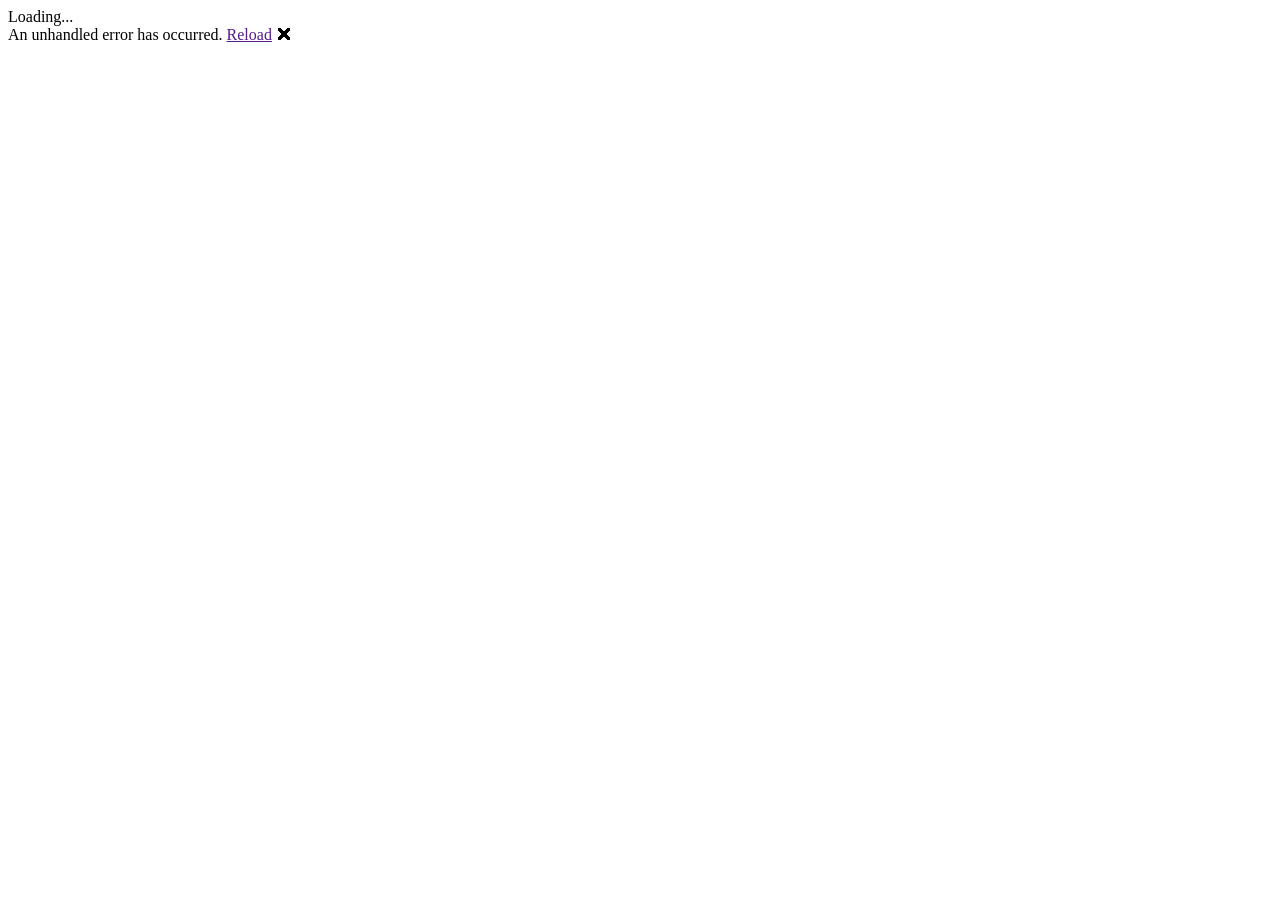
==== src/LostHarbor/wwwroot/index.html @ 3cc2a914 "Add projects" ====
<!DOCTYPE html>
<html>
  <head>
    <meta charset="utf-8" />
    <meta
      name="viewport"
      content="width=device-width, initial-scale=1.0, maximum-scale=1.0, user-scalable=no"
    />
    <title>Lost Harbor</title>
    <base href="/" />
    <link href="css/app.css" rel="stylesheet" />
    <link href="LogicSeed.LostHarbor.styles.css" rel="stylesheet" />
    <link href="manifest.json" rel="manifest" />
    <link rel="apple-touch-icon" sizes="512x512" href="icon-512.png" />
  </head>

  <body>
    <div id="app">Loading...</div>

    <div id="blazor-error-ui">
      An unhandled error has occurred.
      <a href="" class="reload">Reload</a>
      <a class="dismiss">🗙</a>
    </div>
    <script src="_framework/blazor.webassembly.js"></script>
    <script>
      navigator.serviceWorker.register("service-worker.js");
    </script>
  </body>
</html>
---- src/LostHarbor/wwwroot/css/app.css ----
html,
body {
  font-family: "Helvetica Neue", Helvetica, Arial, sans-serif;
}

a,
.btn-link {
  color: #0366d6;
}

.btn-primary {
  color: #fff;
  background-color: #1b6ec2;
  border-color: #1861ac;
}

.content {
  padding-top: 1.1rem;
}

.valid.modified:not([type="checkbox"]) {
  outline: 1px solid #26b050;
}

.invalid {
  outline: 1px solid red;
}

.validation-message {
  color: red;
}

#blazor-error-ui {
  background: lightyellow;
  bottom: 0;
  box-shadow: 0 -1px 2px rgba(0, 0, 0, 0.2);
  display: none;
  left: 0;
  padding: 0.6rem 1.25rem 0.7rem 1.25rem;
  position: fixed;
  width: 100%;
  z-index: 1000;
}

#blazor-error-ui .dismiss {
  cursor: pointer;
  position: absolute;
  right: 0.75rem;
  top: 0.5rem;
}
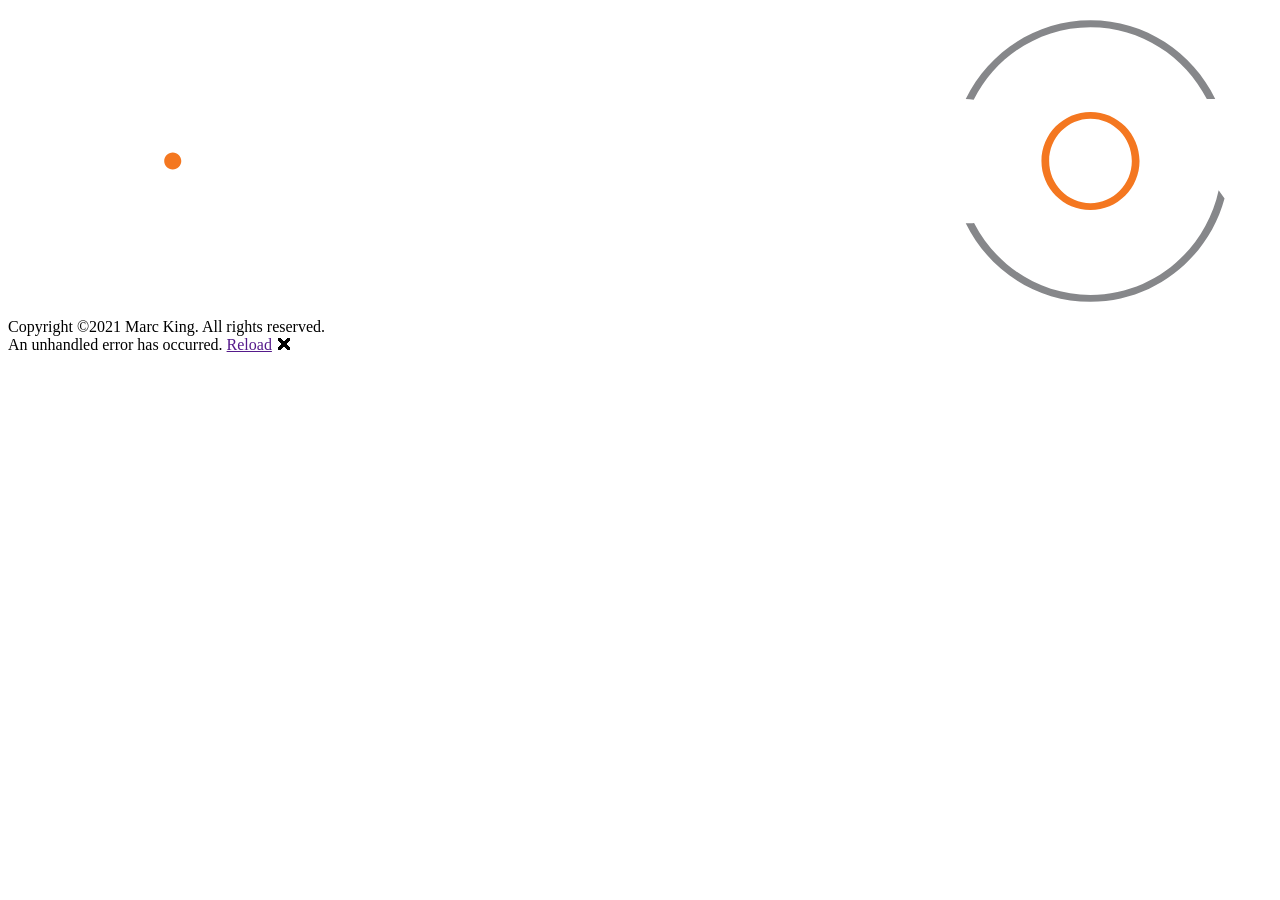
==== commit f1c9393e: "Add styles" ====
--- a/src/LostHarbor/wwwroot/index.html
+++ b/src/LostHarbor/wwwroot/index.html
@@ -1,30 +1,94 @@
-<!DOCTYPE html>
-<html>
-  <head>
-    <meta charset="utf-8" />
-    <meta
-      name="viewport"
-      content="width=device-width, initial-scale=1.0, maximum-scale=1.0, user-scalable=no"
-    />
-    <title>Lost Harbor</title>
-    <base href="/" />
-    <link href="css/app.css" rel="stylesheet" />
-    <link href="LogicSeed.LostHarbor.styles.css" rel="stylesheet" />
-    <link href="manifest.json" rel="manifest" />
-    <link rel="apple-touch-icon" sizes="512x512" href="icon-512.png" />
-  </head>
-
-  <body>
-    <div id="app">Loading...</div>
-
-    <div id="blazor-error-ui">
-      An unhandled error has occurred.
-      <a href="" class="reload">Reload</a>
-      <a class="dismiss">🗙</a>
-    </div>
-    <script src="_framework/blazor.webassembly.js"></script>
-    <script>
-      navigator.serviceWorker.register("service-worker.js");
-    </script>
-  </body>
-</html>
+<!--
+SPDX-License-Identifier: MIT
+Copyright ©2021 Marc King
+-->
+
+<!DOCTYPE html>
+<html>
+  <head>
+    <meta charset="utf-8" />
+    <meta
+      name="viewport"
+      content="width=device-width, initial-scale=1.0, maximum-scale=1.0, user-scalable=no"
+    />
+    <title>Lost Harbor</title>
+    <base href="/" />
+    <link rel="preconnect" href="https://fonts.gstatic.com" />
+    <link href="https://fonts.googleapis.com/css2?family=Roboto&display=swap" rel="stylesheet" />
+    <link
+      href="https://fonts.googleapis.com/css2?family=Roboto+Condensed&display=swap"
+      rel="stylesheet"
+    />
+    <link
+      href="https://fonts.googleapis.com/css2?family=Roboto+Mono&display=swap"
+      rel="stylesheet"
+    />
+    <link
+      href="https://fonts.googleapis.com/css2?family=Roboto+Slab&display=swap"
+      rel="stylesheet"
+    />
+    <link href="https://fonts.googleapis.com/icon?family=Material+Icons" rel="stylesheet" />
+    <link href="_content/LogicSeed.LostHarbor.UX/css/styles.css" rel="stylesheet" />
+    <link href="LogicSeed.LostHarbor.styles.css" rel="stylesheet" />
+    <link href="css/app.css" rel="stylesheet" />
+    <link href="manifest.json" rel="manifest" />
+    <link rel="apple-touch-icon" sizes="512x512" href="assets/icon-512.png" />
+    <link rel="icon" type="image/png" sizes="32x32" href="assets/icon-32.png" />
+    <link rel="icon" type="image/png" sizes="16x16" href="assets/icon-16.png" />
+  </head>
+
+  <body>
+    <div id="app">
+      <div class="loader">
+        <div class="container">
+          <div class="card">
+            <svg
+              class="logo"
+              width="100%"
+              height="100%"
+              viewBox="0 0 413 100"
+              version="1.1"
+              xmlns="http://www.w3.org/2000/svg"
+            >
+              <rect class="canvas" x="0" y="0" width="413" height="100" style="fill: none" />
+              <path
+                class="text"
+                d="M107.537,57.839c-0,4.552 -5.04,8.242 -11.256,8.242c-5.5,0 -9.895,-2.607 -11.304,-6.141c-0.097,-0.243 -0.274,-0.716 -0.373,-0.957c-0.081,-0.198 0.024,-0.423 0.225,-0.497l1.568,-0.589c0.181,-0.066 0.384,0.012 0.47,0.184c0.152,0.302 0.371,0.926 0.857,1.763c1.314,2.265 4.666,3.986 8.557,3.986c4.826,-0 8.737,-2.682 8.737,-5.991c0,-2.217 -1.757,-4.153 -4.369,-5.189c-0.242,-0.096 -9.786,-3.459 -9.786,-3.459l-0.001,-0c-3.319,-1.374 -5.566,-4.025 -5.566,-7.07c-0,-4.457 4.817,-8.07 10.76,-8.07c4.799,0 8.842,2.383 10.288,5.612c0.158,0.351 0.42,0.851 0.561,1.236c0.077,0.21 -0.004,0.444 -0.214,0.521l-1.587,0.568c-0.182,0.066 -0.424,-0.054 -0.496,-0.234c-0.209,-0.525 -0.458,-1.045 -0.811,-1.63c-1.142,-2.232 -4.185,-3.812 -7.741,-3.812c-4.552,0 -8.242,2.601 -8.242,5.809c-0,2.151 1.657,4.028 4.121,5.032c0.222,0.091 10.819,3.943 10.819,3.943l0,0c2.893,1.492 4.783,3.956 4.783,6.743Zm-37.687,-7.839c0,8.851 -7.175,16.026 -16.025,16.026c-8.851,-0 -16.026,-7.175 -16.026,-16.026c0,-8.851 7.175,-16.025 16.026,-16.025c8.85,-0 16.025,7.174 16.025,16.025Zm175.077,15.263l-1.959,-0c-0.221,-0 -0.422,-0.128 -0.517,-0.326l-12.4,-25.997c-0.069,-0.146 -0.275,-0.146 -0.345,0l-12.398,25.997c-0.096,0.198 -0.297,0.326 -0.517,0.326l-1.96,-0c-0.211,-0 -0.35,-0.221 -0.257,-0.412l15.048,-30.853c0.104,-0.215 0.409,-0.215 0.514,-0l15.049,30.853c0.092,0.191 -0.046,0.412 -0.258,0.412Zm-99.148,-30.144l-0,1.488c-0,0.211 -0.171,0.382 -0.382,0.382l-9.92,-0c-0.106,-0 -0.191,0.085 -0.191,0.191l-0,27.701c-0,0.211 -0.171,0.382 -0.382,0.382l-1.755,-0c-0.21,-0 -0.381,-0.171 -0.381,-0.382l-0,-27.701c-0,-0.106 -0.086,-0.191 -0.191,-0.191l-9.883,-0c-0.21,-0 -0.381,-0.171 -0.381,-0.382l-0,-1.488c-0,-0.21 0.171,-0.381 0.381,-0.381l22.703,-0c0.211,-0 0.382,0.171 0.382,0.381Zm54.06,0l-0,29.762c-0,0.211 -0.171,0.382 -0.382,0.382l-1.755,-0c-0.211,-0 -0.381,-0.171 -0.381,-0.382l-0,-14.9c-0,-0.105 -0.086,-0.191 -0.191,-0.191l-19.212,0c-0.105,0 -0.191,0.086 -0.191,0.191l0,14.9c0,0.211 -0.17,0.382 -0.381,0.382l-1.755,-0c-0.211,-0 -0.382,-0.171 -0.382,-0.382l0,-29.762c0,-0.21 0.171,-0.381 0.382,-0.381l1.755,-0c0.211,-0 0.381,0.171 0.381,0.381l0,12.229c0,0.106 0.086,0.191 0.191,0.191l19.212,0c0.105,0 0.191,-0.085 0.191,-0.191l-0,-12.229c-0,-0.21 0.17,-0.381 0.381,-0.381l1.755,-0c0.211,-0 0.382,0.171 0.382,0.381Zm-176.663,28.274l0,1.488c0,0.211 -0.171,0.382 -0.381,0.382l-17.667,-0c-0.21,-0 -0.381,-0.171 -0.381,-0.382l-0,-29.762c-0,-0.21 0.171,-0.381 0.381,-0.381l1.756,-0c0.21,-0 0.381,0.171 0.381,0.381l0,27.702c0,0.105 0.085,0.19 0.191,0.19l15.339,0c0.21,0 0.381,0.171 0.381,0.382Zm295.041,-13.794c-0.193,-0.091 -0.223,-0.353 -0.055,-0.485c1.9,-1.49 3.11,-3.737 3.11,-6.249c0,-4.489 -3.861,-8.127 -8.623,-8.127l-13.279,-0c-0.21,-0 -0.381,0.17 -0.381,0.381l-0,29.762c-0,0.211 0.171,0.382 0.381,0.382l14.958,-0c4.836,-0 8.756,-3.699 8.756,-8.261c0,-3.244 -1.982,-6.052 -4.867,-7.403Zm81.899,3.58c-0.112,-0.154 -0.045,-0.373 0.135,-0.438c3.698,-1.327 6.329,-4.723 6.329,-8.703c-0,-5.136 -4.382,-9.3 -9.788,-9.3l-11.961,-0c-0.211,-0 -0.382,0.171 -0.382,0.381l0,29.762c0,0.211 0.171,0.382 0.382,0.382l1.755,-0c0.211,-0 0.381,-0.171 0.381,-0.382l0,-11.351c0,-0.106 0.086,-0.191 0.191,-0.191l9.894,-0c0.184,-0 0.358,0.089 0.465,0.239l8.199,11.446c0.107,0.15 0.28,0.239 0.465,0.239l2.188,-0c0.234,-0 0.37,-0.266 0.232,-0.455l-8.485,-11.629Zm-124.506,0c-0.112,-0.154 -0.045,-0.373 0.135,-0.438c3.698,-1.327 6.328,-4.723 6.328,-8.703c0,-5.136 -4.381,-9.3 -9.787,-9.3l-11.961,-0c-0.211,-0 -0.382,0.171 -0.382,0.381l0,29.762c0,0.211 0.171,0.382 0.382,0.382l1.755,-0c0.21,-0 0.381,-0.171 0.381,-0.382l0,-11.351c0,-0.106 0.086,-0.191 0.191,-0.191l9.894,-0c0.184,-0 0.358,0.089 0.465,0.239l8.199,11.446c0.107,0.15 0.28,0.239 0.465,0.239l2.188,-0c0.234,-0 0.37,-0.266 0.232,-0.455l-8.485,-11.629Zm-221.785,-16.953c-7.46,-0 -13.508,6.167 -13.508,13.774c0,7.608 6.048,13.775 13.508,13.775c7.459,-0 13.507,-6.167 13.507,-13.775c-0,-7.607 -6.048,-13.774 -13.507,-13.774Zm260.503,26.785l-12.63,0c-0.106,0 -0.191,-0.085 -0.191,-0.19l0,-11.638c0,-0.105 0.085,-0.191 0.191,-0.191l12.63,0c3.445,0 6.238,2.691 6.238,6.01c0,3.319 -2.793,6.009 -6.238,6.009Zm72.639,-25.774c0,-0.105 0.086,-0.191 0.191,-0.191l9.634,0c4.078,0 7.384,3.144 7.384,7.021c-0,3.877 -3.306,7.021 -7.384,7.021l-9.634,-0c-0.105,-0 -0.191,-0.086 -0.191,-0.191l0,-13.66Zm-124.506,-0c0,-0.105 0.086,-0.191 0.191,-0.191l9.634,0c4.078,0 7.384,3.144 7.384,7.021c-0,3.877 -3.306,7.021 -7.384,7.021l-9.634,-0c-0.105,-0 -0.191,-0.086 -0.191,-0.191l0,-13.66Zm39.046,-0.057c0,-0.106 0.085,-0.191 0.191,-0.191l10.951,-0c3.371,-0 6.105,2.631 6.105,5.876c-0,3.245 -2.734,5.876 -6.105,5.876l-10.951,-0c-0.106,-0 -0.191,-0.085 -0.191,-0.191l0,-11.37Z"
+                style="fill: #fff; fill-rule: nonzero"
+              />
+              <path
+                class="dyson"
+                d="M397.497,62.208c-5.28,19.48 -22.89,33.792 -43.801,33.792c-17.888,-0 -33.359,-10.473 -40.764,-25.695l1.395,-0c0.447,-0 0.889,-0.021 1.329,-0.062c7.162,13.97 21.509,23.505 38.04,23.505c20.485,-0 37.618,-14.642 41.881,-34.223l1.92,2.683Zm-3.036,-32.513l-2.755,0c-7.175,-13.936 -21.504,-23.443 -38.01,-23.443c-16.622,0 -31.036,9.64 -38.159,23.737c-0.849,-0.176 -1.721,-0.274 -2.606,-0.289c7.403,-15.226 22.876,-25.7 40.765,-25.7c17.887,-0 33.36,10.473 40.765,25.695Z"
+                style="fill: #86878a; fill-rule: nonzero"
+              />
+              <path
+                class="accent"
+                d="M369.722,50c-0,8.851 -7.175,16.026 -16.026,16.026c-8.851,-0 -16.026,-7.175 -16.026,-16.026c0,-8.851 7.175,-16.025 16.026,-16.025c8.851,-0 16.026,7.174 16.026,16.025Zm-16.026,-13.774c-7.46,-0 -13.507,6.167 -13.507,13.774c-0,7.608 6.047,13.775 13.507,13.775c7.46,-0 13.507,-6.167 13.507,-13.775c0,-7.607 -6.047,-13.774 -13.507,-13.774Zm-297.08,13.774c0,1.542 -1.25,2.792 -2.791,2.792c-1.542,-0 -2.792,-1.25 -2.792,-2.792c0,-1.542 1.25,-2.791 2.792,-2.791c1.541,-0 2.791,1.249 2.791,2.791Z"
+                style="fill: #f47720; fill-rule: nonzero"
+              />
+            </svg>
+            <div class="messages"></div>
+            <div class="spinner spinner-1">
+              <div class="spinner spinner-2">
+                <div class="spinner spinner-3">
+                  <div class="spinner spinner-4"></div>
+                </div>
+              </div>
+            </div>
+          </div>
+          <div class="copyright">Copyright ©2021 Marc King. All rights reserved.</div>
+        </div>
+      </div>
+    </div>
+
+    <div id="blazor-error-ui">
+      An unhandled error has occurred.
+      <a href="" class="reload">Reload</a>
+      <a class="dismiss">🗙</a>
+    </div>
+    <script src="_framework/blazor.webassembly.js"></script>
+    <script>
+      navigator.serviceWorker.register("service-worker.js");
+    </script>
+  </body>
+</html>
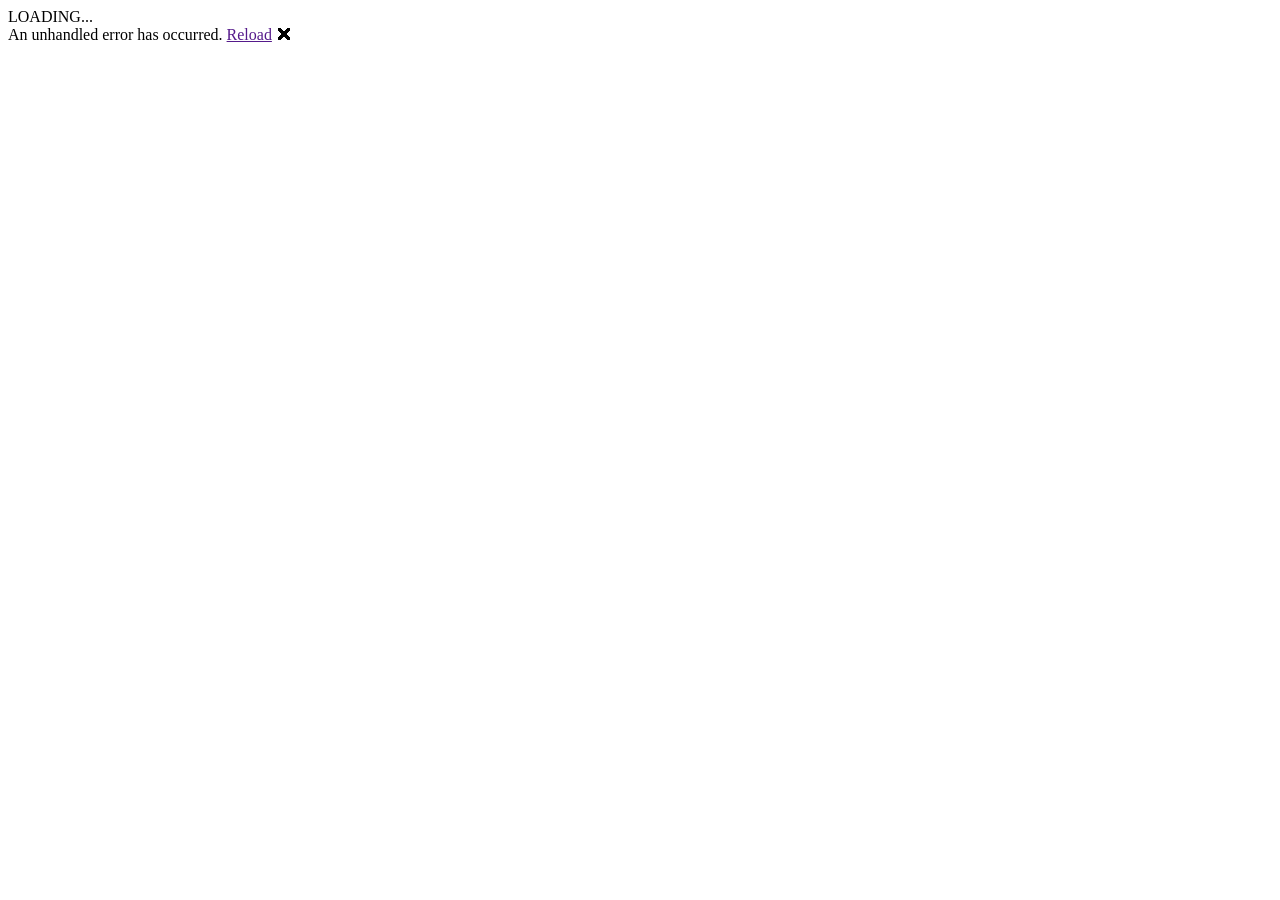
==== commit cbc919b3: "Add Blazor app" ====
--- a/src/LostHarbor/wwwroot/index.html
+++ b/src/LostHarbor/wwwroot/index.html
@@ -1,10 +1,5 @@
-<!--
-SPDX-License-Identifier: MIT
-Copyright ©2021 Marc King
--->
-
 <!DOCTYPE html>
-<html>
+<html lang="en">
   <head>
     <meta charset="utf-8" />
     <meta
@@ -13,73 +8,50 @@
     />
     <title>Lost Harbor</title>
     <base href="/" />
-    <link rel="preconnect" href="https://fonts.gstatic.com" />
-    <link href="https://fonts.googleapis.com/css2?family=Roboto&display=swap" rel="stylesheet" />
-    <link
-      href="https://fonts.googleapis.com/css2?family=Roboto+Condensed&display=swap"
-      rel="stylesheet"
-    />
-    <link
-      href="https://fonts.googleapis.com/css2?family=Roboto+Mono&display=swap"
-      rel="stylesheet"
-    />
-    <link
-      href="https://fonts.googleapis.com/css2?family=Roboto+Slab&display=swap"
-      rel="stylesheet"
-    />
-    <link href="https://fonts.googleapis.com/icon?family=Material+Icons" rel="stylesheet" />
-    <link href="_content/LogicSeed.LostHarbor.UX/css/styles.css" rel="stylesheet" />
-    <link href="LogicSeed.LostHarbor.styles.css" rel="stylesheet" />
-    <link href="css/app.css" rel="stylesheet" />
+    <link href="css/styles.css" rel="stylesheet" />
+    <link href="LostHarbor.Game.styles.css" rel="stylesheet" />
     <link href="manifest.json" rel="manifest" />
     <link rel="apple-touch-icon" sizes="512x512" href="assets/icon-512.png" />
+    <link rel="apple-touch-icon" sizes="192x192" href="assets/icon-192.png" />
     <link rel="icon" type="image/png" sizes="32x32" href="assets/icon-32.png" />
     <link rel="icon" type="image/png" sizes="16x16" href="assets/icon-16.png" />
   </head>
 
   <body>
     <div id="app">
-      <div class="loader">
-        <div class="container">
-          <div class="card">
-            <svg
-              class="logo"
-              width="100%"
-              height="100%"
-              viewBox="0 0 413 100"
-              version="1.1"
-              xmlns="http://www.w3.org/2000/svg"
-            >
-              <rect class="canvas" x="0" y="0" width="413" height="100" style="fill: none" />
-              <path
-                class="text"
-                d="M107.537,57.839c-0,4.552 -5.04,8.242 -11.256,8.242c-5.5,0 -9.895,-2.607 -11.304,-6.141c-0.097,-0.243 -0.274,-0.716 -0.373,-0.957c-0.081,-0.198 0.024,-0.423 0.225,-0.497l1.568,-0.589c0.181,-0.066 0.384,0.012 0.47,0.184c0.152,0.302 0.371,0.926 0.857,1.763c1.314,2.265 4.666,3.986 8.557,3.986c4.826,-0 8.737,-2.682 8.737,-5.991c0,-2.217 -1.757,-4.153 -4.369,-5.189c-0.242,-0.096 -9.786,-3.459 -9.786,-3.459l-0.001,-0c-3.319,-1.374 -5.566,-4.025 -5.566,-7.07c-0,-4.457 4.817,-8.07 10.76,-8.07c4.799,0 8.842,2.383 10.288,5.612c0.158,0.351 0.42,0.851 0.561,1.236c0.077,0.21 -0.004,0.444 -0.214,0.521l-1.587,0.568c-0.182,0.066 -0.424,-0.054 -0.496,-0.234c-0.209,-0.525 -0.458,-1.045 -0.811,-1.63c-1.142,-2.232 -4.185,-3.812 -7.741,-3.812c-4.552,0 -8.242,2.601 -8.242,5.809c-0,2.151 1.657,4.028 4.121,5.032c0.222,0.091 10.819,3.943 10.819,3.943l0,0c2.893,1.492 4.783,3.956 4.783,6.743Zm-37.687,-7.839c0,8.851 -7.175,16.026 -16.025,16.026c-8.851,-0 -16.026,-7.175 -16.026,-16.026c0,-8.851 7.175,-16.025 16.026,-16.025c8.85,-0 16.025,7.174 16.025,16.025Zm175.077,15.263l-1.959,-0c-0.221,-0 -0.422,-0.128 -0.517,-0.326l-12.4,-25.997c-0.069,-0.146 -0.275,-0.146 -0.345,0l-12.398,25.997c-0.096,0.198 -0.297,0.326 -0.517,0.326l-1.96,-0c-0.211,-0 -0.35,-0.221 -0.257,-0.412l15.048,-30.853c0.104,-0.215 0.409,-0.215 0.514,-0l15.049,30.853c0.092,0.191 -0.046,0.412 -0.258,0.412Zm-99.148,-30.144l-0,1.488c-0,0.211 -0.171,0.382 -0.382,0.382l-9.92,-0c-0.106,-0 -0.191,0.085 -0.191,0.191l-0,27.701c-0,0.211 -0.171,0.382 -0.382,0.382l-1.755,-0c-0.21,-0 -0.381,-0.171 -0.381,-0.382l-0,-27.701c-0,-0.106 -0.086,-0.191 -0.191,-0.191l-9.883,-0c-0.21,-0 -0.381,-0.171 -0.381,-0.382l-0,-1.488c-0,-0.21 0.171,-0.381 0.381,-0.381l22.703,-0c0.211,-0 0.382,0.171 0.382,0.381Zm54.06,0l-0,29.762c-0,0.211 -0.171,0.382 -0.382,0.382l-1.755,-0c-0.211,-0 -0.381,-0.171 -0.381,-0.382l-0,-14.9c-0,-0.105 -0.086,-0.191 -0.191,-0.191l-19.212,0c-0.105,0 -0.191,0.086 -0.191,0.191l0,14.9c0,0.211 -0.17,0.382 -0.381,0.382l-1.755,-0c-0.211,-0 -0.382,-0.171 -0.382,-0.382l0,-29.762c0,-0.21 0.171,-0.381 0.382,-0.381l1.755,-0c0.211,-0 0.381,0.171 0.381,0.381l0,12.229c0,0.106 0.086,0.191 0.191,0.191l19.212,0c0.105,0 0.191,-0.085 0.191,-0.191l-0,-12.229c-0,-0.21 0.17,-0.381 0.381,-0.381l1.755,-0c0.211,-0 0.382,0.171 0.382,0.381Zm-176.663,28.274l0,1.488c0,0.211 -0.171,0.382 -0.381,0.382l-17.667,-0c-0.21,-0 -0.381,-0.171 -0.381,-0.382l-0,-29.762c-0,-0.21 0.171,-0.381 0.381,-0.381l1.756,-0c0.21,-0 0.381,0.171 0.381,0.381l0,27.702c0,0.105 0.085,0.19 0.191,0.19l15.339,0c0.21,0 0.381,0.171 0.381,0.382Zm295.041,-13.794c-0.193,-0.091 -0.223,-0.353 -0.055,-0.485c1.9,-1.49 3.11,-3.737 3.11,-6.249c0,-4.489 -3.861,-8.127 -8.623,-8.127l-13.279,-0c-0.21,-0 -0.381,0.17 -0.381,0.381l-0,29.762c-0,0.211 0.171,0.382 0.381,0.382l14.958,-0c4.836,-0 8.756,-3.699 8.756,-8.261c0,-3.244 -1.982,-6.052 -4.867,-7.403Zm81.899,3.58c-0.112,-0.154 -0.045,-0.373 0.135,-0.438c3.698,-1.327 6.329,-4.723 6.329,-8.703c-0,-5.136 -4.382,-9.3 -9.788,-9.3l-11.961,-0c-0.211,-0 -0.382,0.171 -0.382,0.381l0,29.762c0,0.211 0.171,0.382 0.382,0.382l1.755,-0c0.211,-0 0.381,-0.171 0.381,-0.382l0,-11.351c0,-0.106 0.086,-0.191 0.191,-0.191l9.894,-0c0.184,-0 0.358,0.089 0.465,0.239l8.199,11.446c0.107,0.15 0.28,0.239 0.465,0.239l2.188,-0c0.234,-0 0.37,-0.266 0.232,-0.455l-8.485,-11.629Zm-124.506,0c-0.112,-0.154 -0.045,-0.373 0.135,-0.438c3.698,-1.327 6.328,-4.723 6.328,-8.703c0,-5.136 -4.381,-9.3 -9.787,-9.3l-11.961,-0c-0.211,-0 -0.382,0.171 -0.382,0.381l0,29.762c0,0.211 0.171,0.382 0.382,0.382l1.755,-0c0.21,-0 0.381,-0.171 0.381,-0.382l0,-11.351c0,-0.106 0.086,-0.191 0.191,-0.191l9.894,-0c0.184,-0 0.358,0.089 0.465,0.239l8.199,11.446c0.107,0.15 0.28,0.239 0.465,0.239l2.188,-0c0.234,-0 0.37,-0.266 0.232,-0.455l-8.485,-11.629Zm-221.785,-16.953c-7.46,-0 -13.508,6.167 -13.508,13.774c0,7.608 6.048,13.775 13.508,13.775c7.459,-0 13.507,-6.167 13.507,-13.775c-0,-7.607 -6.048,-13.774 -13.507,-13.774Zm260.503,26.785l-12.63,0c-0.106,0 -0.191,-0.085 -0.191,-0.19l0,-11.638c0,-0.105 0.085,-0.191 0.191,-0.191l12.63,0c3.445,0 6.238,2.691 6.238,6.01c0,3.319 -2.793,6.009 -6.238,6.009Zm72.639,-25.774c0,-0.105 0.086,-0.191 0.191,-0.191l9.634,0c4.078,0 7.384,3.144 7.384,7.021c-0,3.877 -3.306,7.021 -7.384,7.021l-9.634,-0c-0.105,-0 -0.191,-0.086 -0.191,-0.191l0,-13.66Zm-124.506,-0c0,-0.105 0.086,-0.191 0.191,-0.191l9.634,0c4.078,0 7.384,3.144 7.384,7.021c-0,3.877 -3.306,7.021 -7.384,7.021l-9.634,-0c-0.105,-0 -0.191,-0.086 -0.191,-0.191l0,-13.66Zm39.046,-0.057c0,-0.106 0.085,-0.191 0.191,-0.191l10.951,-0c3.371,-0 6.105,2.631 6.105,5.876c-0,3.245 -2.734,5.876 -6.105,5.876l-10.951,-0c-0.106,-0 -0.191,-0.085 -0.191,-0.191l0,-11.37Z"
-                style="fill: #fff; fill-rule: nonzero"
-              />
-              <path
-                class="dyson"
-                d="M397.497,62.208c-5.28,19.48 -22.89,33.792 -43.801,33.792c-17.888,-0 -33.359,-10.473 -40.764,-25.695l1.395,-0c0.447,-0 0.889,-0.021 1.329,-0.062c7.162,13.97 21.509,23.505 38.04,23.505c20.485,-0 37.618,-14.642 41.881,-34.223l1.92,2.683Zm-3.036,-32.513l-2.755,0c-7.175,-13.936 -21.504,-23.443 -38.01,-23.443c-16.622,0 -31.036,9.64 -38.159,23.737c-0.849,-0.176 -1.721,-0.274 -2.606,-0.289c7.403,-15.226 22.876,-25.7 40.765,-25.7c17.887,-0 33.36,10.473 40.765,25.695Z"
-                style="fill: #86878a; fill-rule: nonzero"
-              />
-              <path
-                class="accent"
-                d="M369.722,50c-0,8.851 -7.175,16.026 -16.026,16.026c-8.851,-0 -16.026,-7.175 -16.026,-16.026c0,-8.851 7.175,-16.025 16.026,-16.025c8.851,-0 16.026,7.174 16.026,16.025Zm-16.026,-13.774c-7.46,-0 -13.507,6.167 -13.507,13.774c-0,7.608 6.047,13.775 13.507,13.775c7.46,-0 13.507,-6.167 13.507,-13.775c0,-7.607 -6.047,-13.774 -13.507,-13.774Zm-297.08,13.774c0,1.542 -1.25,2.792 -2.791,2.792c-1.542,-0 -2.792,-1.25 -2.792,-2.792c0,-1.542 1.25,-2.791 2.792,-2.791c1.541,-0 2.791,1.249 2.791,2.791Z"
-                style="fill: #f47720; fill-rule: nonzero"
-              />
-            </svg>
-            <div class="messages"></div>
-            <div class="spinner spinner-1">
-              <div class="spinner spinner-2">
-                <div class="spinner spinner-3">
-                  <div class="spinner spinner-4"></div>
-                </div>
-              </div>
-            </div>
-          </div>
-          <div class="copyright">Copyright ©2021 Marc King. All rights reserved.</div>
-        </div>
-      </div>
+      <div class="dev-loader"><div>LOADING...</div></div>
     </div>
+
+    <!-- Start Single Page Apps for GitHub Pages -->
+    <script type="text/javascript">
+      // Single Page Apps for GitHub Pages
+      // MIT License
+      // https://github.com/rafgraph/spa-github-pages
+      // This script checks to see if a redirect is present in the query string,
+      // converts it back into the correct url and adds it to the
+      // browser's history using window.history.replaceState(...),
+      // which won't cause the browser to attempt to load the new url.
+      // When the single page app is loaded further down in this file,
+      // the correct url will be waiting in the browser's history for
+      // the single page app to route accordingly.
+      (function (l) {
+        if (l.search[1] === "/") {
+          var decoded = l.search
+            .slice(1)
+            .split("&")
+            .map(function (s) {
+              return s.replace(/~and~/g, "&");
+            })
+            .join("?");
+          window.history.replaceState(
+            null,
+            null,
+            l.pathname.slice(0, -1) + decoded + l.hash
+          );
+        }
+      })(window.location);
+    </script>
+    <!-- End Single Page Apps for GitHub Pages -->
 
     <div id="blazor-error-ui">
       An unhandled error has occurred.
